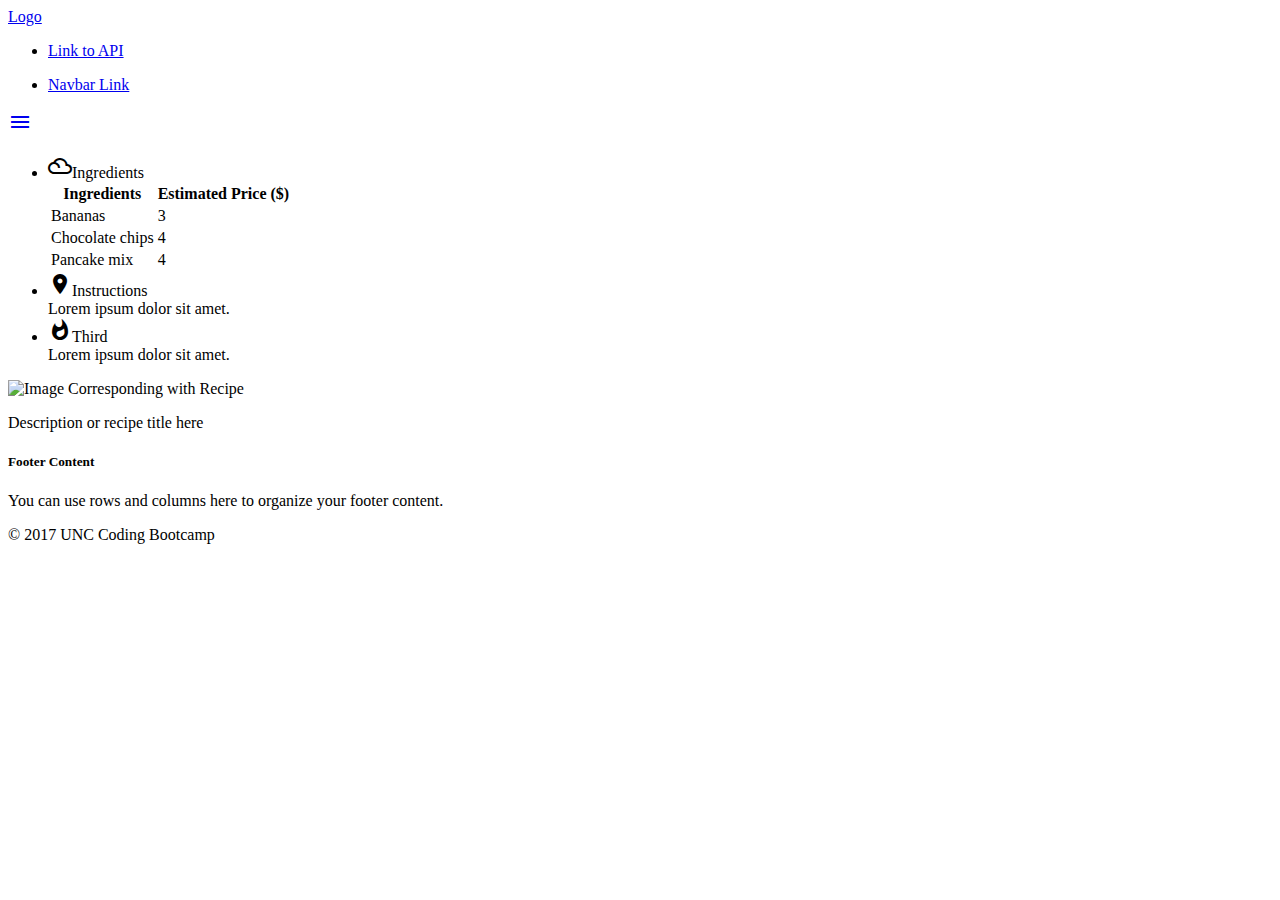
==== recipe.html @ aec1c032 "Merge pull request #5 from indiaaeevans/master" ====
<!DOCTYPE html>
<html>
<head>
  <title>Recipe Search</title>
  <!-- Compiled and minified CSS -->
  <link rel="stylesheet" href="assets/css/materialize.min.css">
  <!-- FONTS -->
  <link href="https://fonts.googleapis.com/icon?family=Material+Icons" rel="stylesheet">
  <!-- ADDED STYLES -->
  <link rel="stylesheet" type="text/css" href="assets/css/style.css">
</head>
<body>
  <nav class="orange lighten-2" role="navigation">
    <div class="nav-wrapper container"><a id="logo-container" href="index.html" class="brand-logo">Logo</a>
      <ul class="right hide-on-med-and-down">
        <li><a href="https://market.mashape.com/spoonacular/recipe-food-nutrition#find-by-ingredients">Link to API</a></li>
      </ul>

      <ul id="nav-mobile" class="side-nav">
        <li><a href="#">Navbar Link</a></li>
      </ul>
      <a href="#" data-activates="nav-mobile" class="button-collapse"><i class="material-icons">menu</i></a>
    </div>
  </nav>

<div class="container">
  <div class="row">
    <div class="col m6 l6">
      <ul class="collapsible" data-collapsible="accordion">
        <li>
          <div class="collapsible-header"><i class="material-icons">filter_drama</i>Ingredients</div>
          <div class="collapsible-body">
          <!-- TABLE TO LIST OUT INGREDIENTS AND PRICES -->

          <table class="highlight">
            <thead>
                <tr>
                    <th>Ingredients</th>
                    <th>Estimated Price ($)</th>
                </tr>
            </thead>

            <tbody>
                <tr>
                  <td>Bananas</td>
                  <td>3</td>
                </tr>
               <tr>
                  <td>Chocolate chips</td>
                  <td>4</td>
                </tr>
              <tr>
                  <td>Pancake mix</td>
                  <td>4</td>
                </tr>
            </tbody>
          </table>
      </div>
      </li>
      <li>
        <div class="collapsible-header"><i class="material-icons">place</i>Instructions</div>
        <div class="collapsible-body"><span>Lorem ipsum dolor sit amet.</span></div>
      </li>
      <li>
        <div class="collapsible-header"><i class="material-icons">whatshot</i>Third</div>
        <div class="collapsible-body"><span>Lorem ipsum dolor sit amet.</span></div>
      </li>
    </ul>
  </div>

    <div class="col m6 l6">
      <div class="card">
          <div class="card-image">
            <img src="https://littlecupcakes.com.au/wp-content/uploads/2015/05/Red-Velvet.png" alt="Image Corresponding with Recipe">
          </div>
          <div class="card-content">
            <p>Description or recipe title here</p>
          </div>
      </div>
    </div>
  </div>
</div>

<!-- FOOTER -->
        <footer class="page-footer">
          <div class="container">
            <div class="row">
              <div class="col m12 s12">
                <h5 class="white-text">Footer Content</h5>
                <p class="grey-text text-lighten-4">You can use rows and columns here to organize your footer content.</p>
              </div>
            </div>
          </div>
          <div class="footer-copyright">
            <div class="container">
            © 2017 UNC Coding Bootcamp
            </div>
          </div>
        </footer>
   <!-- JQUERY -->
   <script type="text/javascript" src="https://code.jquery.com/jquery-2.1.1.min.js"></script>
  <!-- Compiled and minified JavaScript -->
  <script src="assets/js/materialize.min.js"></script>
  <!-- APPLICATION -->
  <script src="assets/js/app.js"></script>
</body>
</html>
---- assets/css/style.css ----
#recent-searches {
	padding-bottom: 60px;
}

header {
	padding-top: 30px;
}

img {
	width: 200px;
	height: auto;
}

h6 {
	font-size: 20px;
	text-align: left;
	margin: none;
}
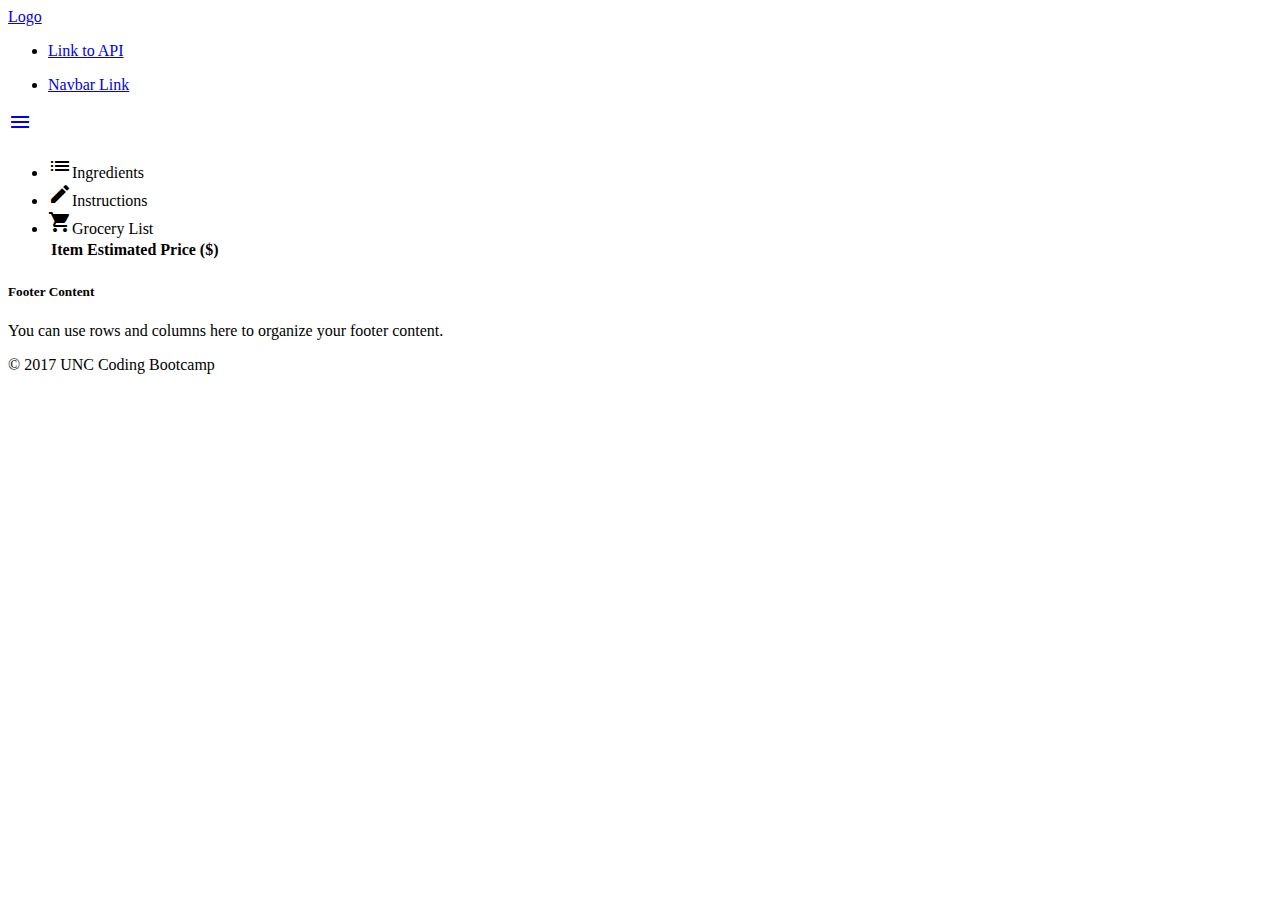
==== commit e6527aef: "first commit" ====
--- a/recipe.html
+++ b/recipe.html
@@ -28,42 +28,40 @@
     <div class="col m6 l6">
       <ul class="collapsible" data-collapsible="accordion">
         <li>
-          <div class="collapsible-header"><i class="material-icons">filter_drama</i>Ingredients</div>
+          <div class="collapsible-header"><i class="material-icons">list</i>Ingredients</div>
           <div class="collapsible-body">
           <!-- TABLE TO LIST OUT INGREDIENTS AND PRICES -->
 
           <table class="highlight">
-            <thead>
-                <tr>
-                    <th>Ingredients</th>
-                    <th>Estimated Price ($)</th>
-                </tr>
-            </thead>
-
-            <tbody>
-                <tr>
-                  <td>Bananas</td>
-                  <td>3</td>
-                </tr>
-               <tr>
-                  <td>Chocolate chips</td>
-                  <td>4</td>
-                </tr>
-              <tr>
-                  <td>Pancake mix</td>
-                  <td>4</td>
-                </tr>
+            
+            <tbody id="ingredients">
+                
             </tbody>
           </table>
       </div>
       </li>
       <li>
-        <div class="collapsible-header"><i class="material-icons">place</i>Instructions</div>
-        <div class="collapsible-body"><span>Lorem ipsum dolor sit amet.</span></div>
+        <div class="collapsible-header"><i class="material-icons">mode_edit</i>Instructions</div>
+        <div class="collapsible-body"><span id="instructions"></span></div>
       </li>
       <li>
-        <div class="collapsible-header"><i class="material-icons">whatshot</i>Third</div>
-        <div class="collapsible-body"><span>Lorem ipsum dolor sit amet.</span></div>
+        <div class="collapsible-header"><i class="material-icons">shopping_cart</i>Grocery List</div>
+        <div class="collapsible-body">
+          <span>
+          <table class="highlight">
+            <tbody id = "groceries">
+              <thead>
+                  <tr>
+                      <th>Item</th>
+                      <th>Estimated Price ($)</th>
+                  </tr>
+              </thead>
+              
+              
+            </tbody>
+          </table>
+          </span>
+        </div>
       </li>
     </ul>
   </div>
@@ -71,10 +69,10 @@
     <div class="col m6 l6">
       <div class="card">
           <div class="card-image">
-            <img src="https://littlecupcakes.com.au/wp-content/uploads/2015/05/Red-Velvet.png" alt="Image Corresponding with Recipe">
+            
           </div>
           <div class="card-content">
-            <p>Description or recipe title here</p>
+            
           </div>
       </div>
     </div>
@@ -102,6 +100,6 @@
   <!-- Compiled and minified JavaScript -->
   <script src="assets/js/materialize.min.js"></script>
   <!-- APPLICATION -->
-  <script src="assets/js/app.js"></script>
+  <script src="assets/js/app2.js"></script>
 </body>
 </html>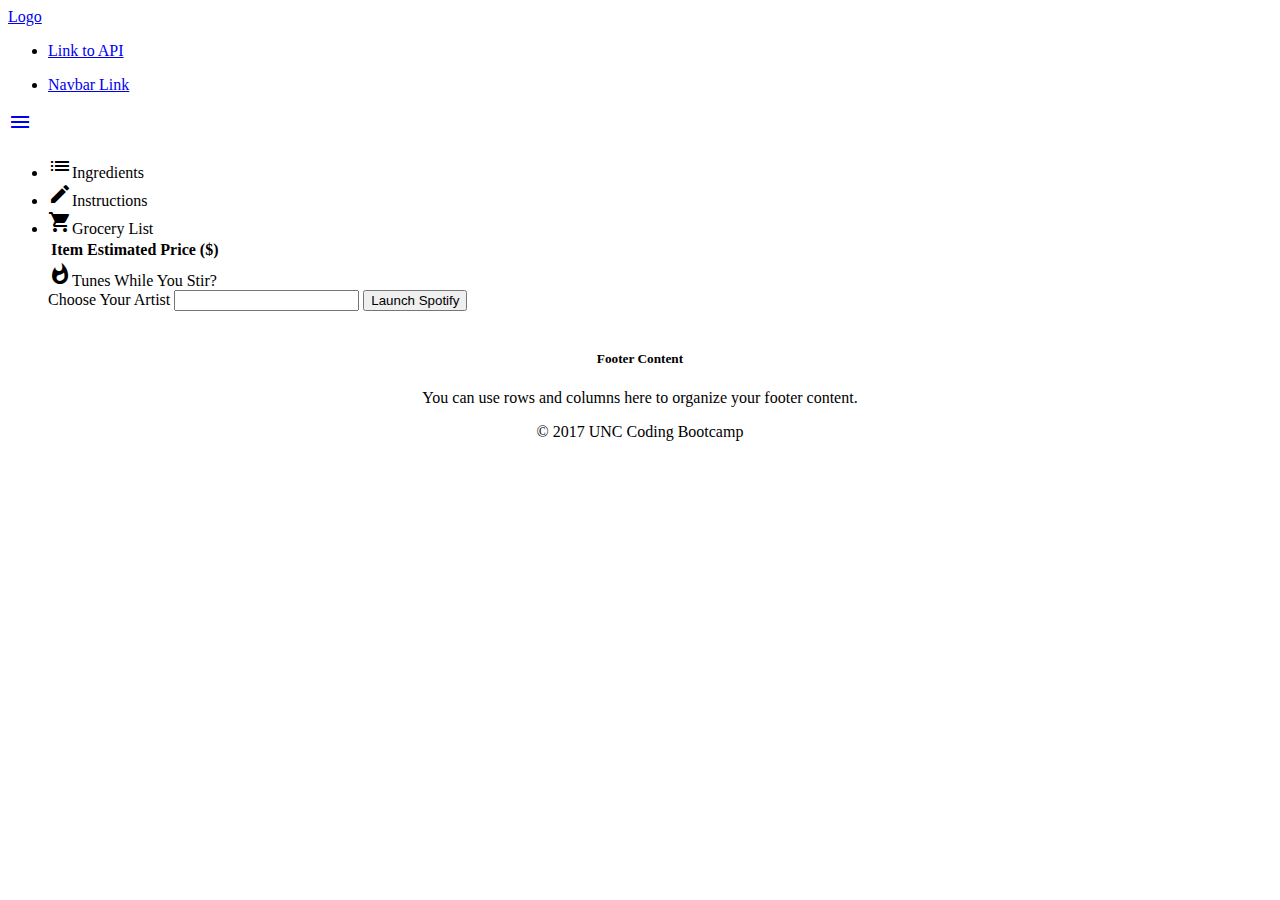
==== commit 64540ed6: "merge issues" ====
--- a/recipe.html
+++ b/recipe.html
@@ -7,6 +7,8 @@
   <!-- FONTS -->
   <link href="https://fonts.googleapis.com/icon?family=Material+Icons" rel="stylesheet">
   <!-- ADDED STYLES -->
+  <link href="https://fonts.googleapis.com/css?family=Roboto" rel="stylesheet">
+  <link rel="stylesheet" type="text/css" href="assets/css/sstyle.css">
   <link rel="stylesheet" type="text/css" href="assets/css/style.css">
 </head>
 <body>
@@ -61,6 +63,18 @@
             </tbody>
           </table>
           </span>
+
+<div class="collapsible-header"><i class="material-icons">whatshot</i>Tunes While You Stir?</div>
+        <div class="collapsible-body">
+        <form id="artist-form">
+        <label for="artist-input">Choose Your Artist</label>
+        <input type="text" id="artist-input">
+        <input id="select-artist" type="submit" class="submit-btn" value="Launch Spotify">
+        </form>
+        <br>
+        <!-- Launch Spotify -->
+        <div id="player-div"></div>
+
         </div>
       </li>
     </ul>
@@ -68,7 +82,7 @@
 
     <div class="col m6 l6">
       <div class="card">
-          <div class="card-image">
+          <div class="card-image" id="chosenRecipe">
             
           </div>
           <div class="card-content">
@@ -100,6 +114,11 @@
   <!-- Compiled and minified JavaScript -->
   <script src="assets/js/materialize.min.js"></script>
   <!-- APPLICATION -->
-  <script src="assets/js/app2.js"></script>
+
+  <script src="assets/js/app.js"></script>
+  <!-- Spotify -->
+  <script src= "assets/js/spotify.js"></script>
+
+  <script src="assets/js/recipe.js"></script>
 </body>
 </html>--- a/assets/css/style.css
+++ b/assets/css/style.css
@@ -1,6 +1,14 @@
 #recent-searches {
 	padding-bottom: 60px;
 }
+
+#index-body{
+	background-image: url("../images/background.png");
+	background-size: 115%;
+	background-repeat: no-repeat;
+	background-position: -60px 60px;
+}
+
 
 header {
 	padding-top: 30px;
@@ -15,4 +23,40 @@
 	font-size: 20px;
 	text-align: left;
 	margin: none;
-}+}
+
+
+.recipe-option-img{
+
+height: 240px;
+max-width:  200px;
+}
+
+.option-card{
+max-width:  200px;
+text-align: center;
+vertical-align: text-top;
+float: left;
+margin-right: 15px;
+
+}
+
+.imgdiv{
+height:  290px;
+overflow: hidden;
+}
+
+.title{
+
+	margin-top: 1.5px;
+	font-size: 14px;
+}
+
+body {
+/*	background-image: url("../images/cooking-1.png");
+*/
+}
+
+.page-footer {
+	text-align: center;
+}
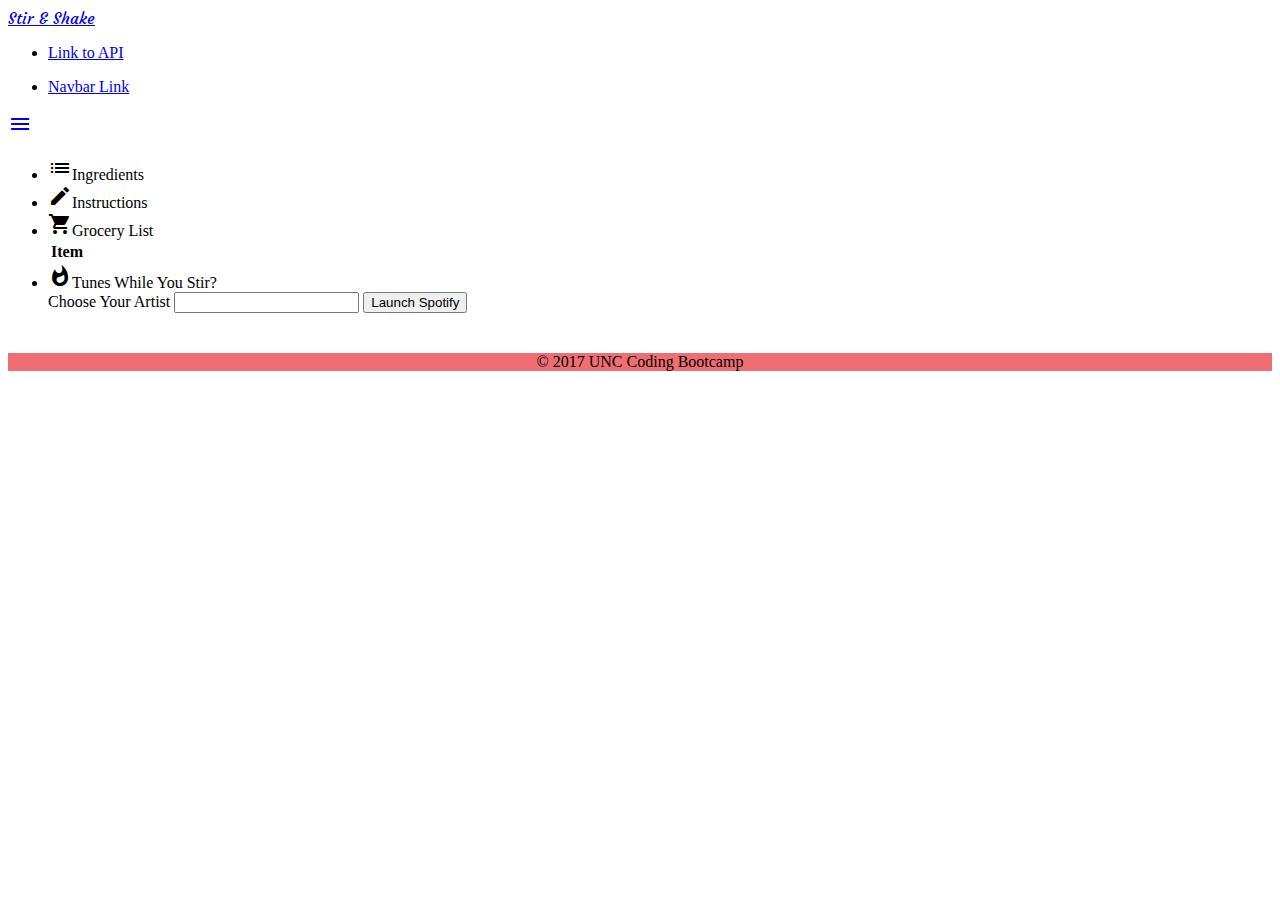
==== commit f1041280: "Merge pull request #11 from hsharpe2777/master" ====
--- a/recipe.html
+++ b/recipe.html
@@ -3,17 +3,17 @@
 <head>
   <title>Recipe Search</title>
   <!-- Compiled and minified CSS -->
-  <link rel="stylesheet" href="assets/css/materialize.min.css">
+  <link rel="stylesheet" href="assets/css/materialize.css">
   <!-- FONTS -->
   <link href="https://fonts.googleapis.com/icon?family=Material+Icons" rel="stylesheet">
   <!-- ADDED STYLES -->
-  <link href="https://fonts.googleapis.com/css?family=Roboto" rel="stylesheet">
+  <link href="https://fonts.googleapis.com/css?family=Courgette" rel="stylesheet">
   <link rel="stylesheet" type="text/css" href="assets/css/sstyle.css">
   <link rel="stylesheet" type="text/css" href="assets/css/style.css">
 </head>
 <body>
   <nav class="orange lighten-2" role="navigation">
-    <div class="nav-wrapper container"><a id="logo-container" href="index.html" class="brand-logo">Logo</a>
+    <div class="nav-wrapper container"><a id="logo-container" href="index.html" class="brand-logo">Stir & Shake</a>
       <ul class="right hide-on-med-and-down">
         <li><a href="https://market.mashape.com/spoonacular/recipe-food-nutrition#find-by-ingredients">Link to API</a></li>
       </ul>
@@ -28,11 +28,11 @@
 <div class="container">
   <div class="row">
     <div class="col m6 l6">
-      <ul class="collapsible" data-collapsible="accordion">
+      <ul class="collapsible popout" data-collapsible="accordion">
         <li>
-          <div class="collapsible-header"><i class="material-icons">list</i>Ingredients</div>
+          <div class="collapsible-header active"><i class="material-icons">list</i>Ingredients</div>
           <div class="collapsible-body">
-          <!-- TABLE TO LIST OUT INGREDIENTS AND PRICES -->
+          <!-- TABLE TO LIST OUT INGREDIENTS -->
 
           <table class="highlight">
             
@@ -55,7 +55,7 @@
               <thead>
                   <tr>
                       <th>Item</th>
-                      <th>Estimated Price ($)</th>
+                      <th></th>
                   </tr>
               </thead>
               
@@ -63,8 +63,10 @@
             </tbody>
           </table>
           </span>
-
-<div class="collapsible-header"><i class="material-icons">whatshot</i>Tunes While You Stir?</div>
+      </li>
+      <li>
+<!-- HEAD -->
+        <div class="collapsible-header"><i class="material-icons">whatshot</i>Tunes While You Stir?</div>
         <div class="collapsible-body">
         <form id="artist-form">
         <label for="artist-input">Choose Your Artist</label>
@@ -74,20 +76,19 @@
         <br>
         <!-- Launch Spotify -->
         <div id="player-div"></div>
-
-        </div>
       </li>
     </ul>
   </div>
 
     <div class="col m6 l6">
       <div class="card">
+           <div class="card-content">
+            
+          </div>
           <div class="card-image" id="chosenRecipe">
             
           </div>
-          <div class="card-content">
-            
-          </div>
+          
       </div>
     </div>
   </div>
@@ -98,8 +99,8 @@
           <div class="container">
             <div class="row">
               <div class="col m12 s12">
-                <h5 class="white-text">Footer Content</h5>
-                <p class="grey-text text-lighten-4">You can use rows and columns here to organize your footer content.</p>
+                <h5 class="white-text">
+                <p class="grey-text text-lighten-4">
               </div>
             </div>
           </div>
--- a/assets/css/style.css
+++ b/assets/css/style.css
@@ -4,9 +4,12 @@
 
 #index-body{
 	background-image: url("../images/background.png");
-	background-size: 115%;
+	background-size: 135%;
 	background-repeat: no-repeat;
-	background-position: -60px 60px;
+	background-position: center;
+	
+
+	
 }
 
 
@@ -20,9 +23,8 @@
 }
 
 h6 {
-	font-size: 20px;
+	font-size: 25px;
 	text-align: left;
-	margin: none;
 }
 
 
@@ -42,21 +44,51 @@
 }
 
 .imgdiv{
-height:  290px;
+height:  300px;
 overflow: hidden;
 }
 
 .title{
 
 	margin-top: 1.5px;
-	font-size: 14px;
+	font-size: 12px;
 }
 
-body {
-/*	background-image: url("../images/cooking-1.png");
-*/
-}
 
 .page-footer {
 	text-align: center;
+	background-color: #ee6e73;
 }
+
+
+::placeholder { /* IE 10+ */
+  color: #A9A9A9;
+}
+
+.groceryItem{
+
+	max-width: 85px;
+	max-height: 100px;
+}
+
+
+#recipeImg{
+	border-top-color: #CCC;
+	border-width: 5px;
+}
+
+
+.recent{
+
+	font-size: 18px;
+	color: black;
+}
+
+.recent:hover {
+       text-decoration: underline;
+}
+
+.brand-logo{
+	font-family: 'Courgette', cursive;
+}
+
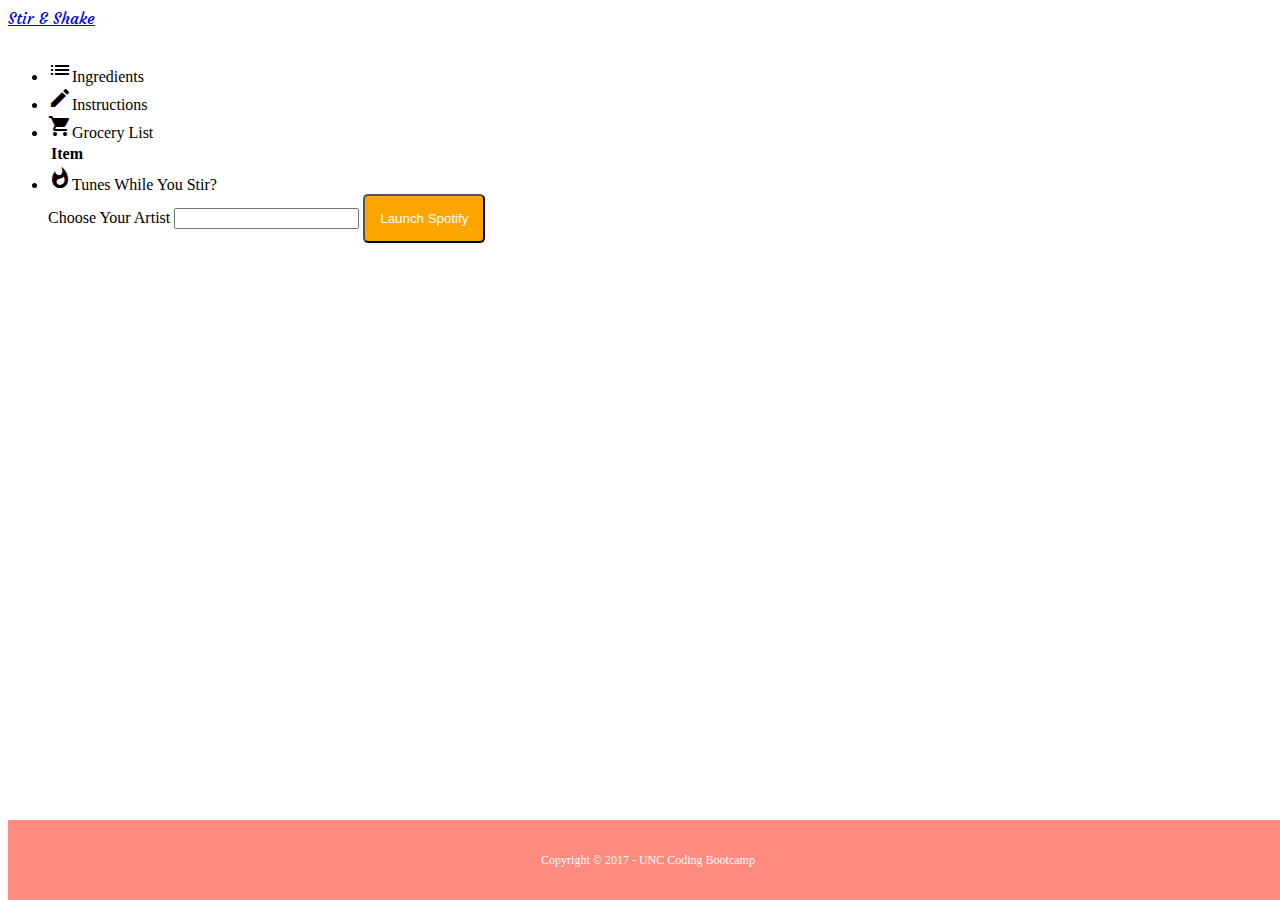
==== commit ab472654: "Merge pull request #12 from indiaaeevans/indiaaeevans/recipe-app" ====
--- a/recipe.html
+++ b/recipe.html
@@ -14,14 +14,6 @@
 <body>
   <nav class="orange lighten-2" role="navigation">
     <div class="nav-wrapper container"><a id="logo-container" href="index.html" class="brand-logo">Stir & Shake</a>
-      <ul class="right hide-on-med-and-down">
-        <li><a href="https://market.mashape.com/spoonacular/recipe-food-nutrition#find-by-ingredients">Link to API</a></li>
-      </ul>
-
-      <ul id="nav-mobile" class="side-nav">
-        <li><a href="#">Navbar Link</a></li>
-      </ul>
-      <a href="#" data-activates="nav-mobile" class="button-collapse"><i class="material-icons">menu</i></a>
     </div>
   </nav>
 
@@ -94,22 +86,13 @@
   </div>
 </div>
 
-<!-- FOOTER -->
-        <footer class="page-footer">
-          <div class="container">
-            <div class="row">
-              <div class="col m12 s12">
-                <h5 class="white-text">
-                <p class="grey-text text-lighten-4">
-              </div>
-            </div>
-          </div>
-          <div class="footer-copyright">
-            <div class="container">
-            © 2017 UNC Coding Bootcamp
-            </div>
-          </div>
-        </footer>
+  <!-- Sticky Footer -->
+    <footer class="footer">
+        <div class="container">
+            <span class="text-muted">Copyright &copy; 2017 - UNC Coding Bootcamp</span>
+         </div>
+    </footer>
+
    <!-- JQUERY -->
    <script type="text/javascript" src="https://code.jquery.com/jquery-2.1.1.min.js"></script>
   <!-- Compiled and minified JavaScript -->
--- a/assets/css/style.css
+++ b/assets/css/style.css
@@ -2,21 +2,36 @@
 	padding-bottom: 60px;
 }
 
-#index-body{
-	background-image: url("../images/background.png");
-	background-size: 135%;
-	background-repeat: no-repeat;
-	background-position: center;
-	
-
-	
+/* CSS FOR FULL PAGE BACKGROUND (EVEN WHEN WINDOW SIZE CHANGES) */
+#index-body{ 
+	background: url("../images/background.png") no-repeat center center fixed; 
+	-webkit-background-size: cover;
+	-moz-background-size: cover;
+	-o-background-size: cover;
+	background-size: cover;
 }
-
-
-header {
-	padding-top: 30px;
+/* STICKY FOOTER STYLES */
+html {
+	position: relative;
+  	min-height: 100%;
 }
-
+body {
+  	/* Margin bottom by footer height */
+  	margin-bottom: 80px;
+}
+.footer {
+	text-align: center;
+	position: absolute;
+	font-size: 12px;
+	bottom: 0;
+ 	width: 100%;
+	/* Set the fixed height of the footer here */
+	height: 80px;
+	/* Vertically center the text by making line height same as footer height */
+	line-height: 80px;
+	background-color: #ff8a80;
+	color: white;
+}	
 img {
 	width: 200px;
 	height: auto;
@@ -26,64 +41,45 @@
 	font-size: 25px;
 	text-align: left;
 }
-
-
 .recipe-option-img{
-
-height: 240px;
-max-width:  200px;
+	height: 240px;
+	max-width:  200px;
 }
-
-.option-card{
-max-width:  200px;
-text-align: center;
-vertical-align: text-top;
-float: left;
-margin-right: 15px;
-
+	.option-card{
+	max-width:  200px;
+	text-align: center;
+	vertical-align: text-top;
+	float: left;
+	margin-right: 15px;
 }
-
 .imgdiv{
-height:  300px;
-overflow: hidden;
+	height:  300px;
+	overflow: hidden;
 }
-
 .title{
-
 	margin-top: 1.5px;
 	font-size: 12px;
 }
-
-
 .page-footer {
 	text-align: center;
 	background-color: #ee6e73;
 }
-
-
 ::placeholder { /* IE 10+ */
   color: #A9A9A9;
 }
 
 .groceryItem{
-
 	max-width: 85px;
 	max-height: 100px;
 }
-
-
 #recipeImg{
 	border-top-color: #CCC;
 	border-width: 5px;
 }
-
-
 .recent{
-
 	font-size: 18px;
 	color: black;
 }
-
 .recent:hover {
        text-decoration: underline;
 }
@@ -91,4 +87,13 @@
 .brand-logo{
 	font-family: 'Courgette', cursive;
 }
-
+.submit-btn {
+	background-color: orange;
+	color: white;
+	font-family: 'Roboto', sans-serif;
+	border-radius: 5px; 
+	padding: 15px;
+}
+nav {
+	margin-bottom: 30px;
+}
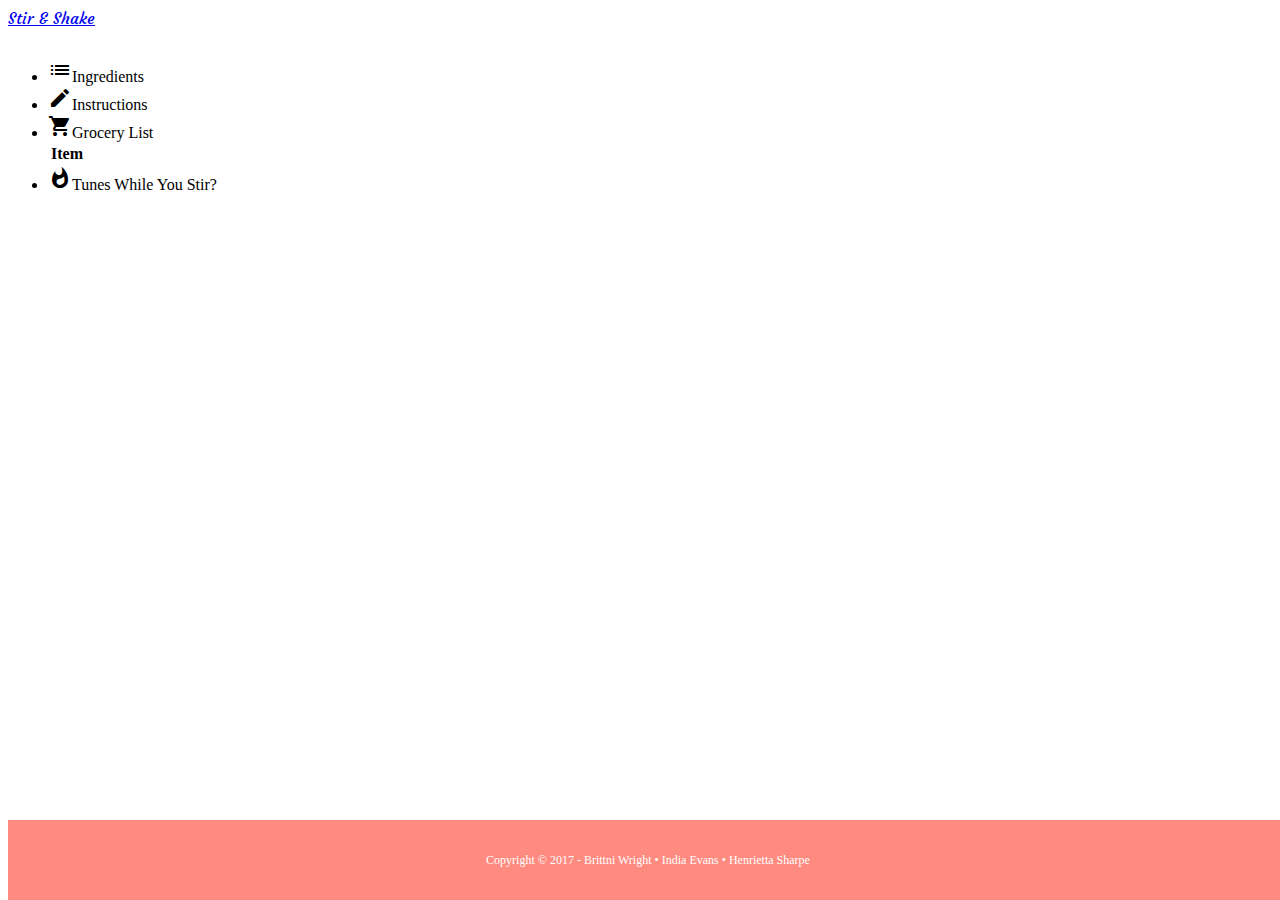
==== commit 9e29c907: "Merge pull request #16 from hsharpe2777/master" ====
--- a/recipe.html
+++ b/recipe.html
@@ -1,5 +1,6 @@
 <!DOCTYPE html>
 <html>
+
 <head>
   <title>Recipe Search</title>
   <!-- Compiled and minified CSS -->
@@ -11,37 +12,38 @@
   <link rel="stylesheet" type="text/css" href="assets/css/sstyle.css">
   <link rel="stylesheet" type="text/css" href="assets/css/style.css">
 </head>
+
 <body>
   <nav class="orange lighten-2" role="navigation">
     <div class="nav-wrapper container"><a id="logo-container" href="index.html" class="brand-logo">Stir & Shake</a>
     </div>
   </nav>
 
-<div class="container">
-  <div class="row">
-    <div class="col m6 l6">
-      <ul class="collapsible popout" data-collapsible="accordion">
-        <li>
-          <div class="collapsible-header active"><i class="material-icons">list</i>Ingredients</div>
-          <div class="collapsible-body">
-          <!-- TABLE TO LIST OUT INGREDIENTS -->
+  <div class="container">
+    <div class="row">
+      <div class="col m6 l6">
+        <ul class="collapsible popout" data-collapsible="accordion">
+          <li>
+            <div class="collapsible-header active"><i class="material-icons">list</i>Ingredients</div>
+            <div class="collapsible-body">
+              <!-- TABLE TO LIST OUT INGREDIENTS -->
 
-          <table class="highlight">
-            
-            <tbody id="ingredients">
-                
-            </tbody>
-          </table>
-      </div>
-      </li>
-      <li>
-        <div class="collapsible-header"><i class="material-icons">mode_edit</i>Instructions</div>
-        <div class="collapsible-body"><span id="instructions"></span></div>
-      </li>
-      <li>
-        <div class="collapsible-header"><i class="material-icons">shopping_cart</i>Grocery List</div>
-        <div class="collapsible-body">
-          <span>
+              <table class="highlight">
+
+                <tbody id="ingredients">
+
+                </tbody>
+              </table>
+            </div>
+          </li>
+          <li>
+            <div class="collapsible-header"><i class="material-icons">mode_edit</i>Instructions</div>
+            <div class="collapsible-body"><span id="instructions"></span></div>
+          </li>
+          <li>
+            <div class="collapsible-header"><i class="material-icons">shopping_cart</i>Grocery List</div>
+            <div class="collapsible-body">
+              <span>
           <table class="highlight">
             <tbody id = "groceries">
               <thead>
@@ -55,54 +57,54 @@
             </tbody>
           </table>
           </span>
-      </li>
-      <li>
-<!-- HEAD -->
-        <div class="collapsible-header"><i class="material-icons">whatshot</i>Tunes While You Stir?</div>
-        <div class="collapsible-body">
-        <form id="artist-form">
-        <label for="artist-input">Choose Your Artist</label>
-        <input type="text" id="artist-input">
-        <input id="select-artist" type="submit" class="submit-btn" value="Launch Spotify">
-        </form>
-        <br>
-        <!-- Launch Spotify -->
-        <div id="player-div"></div>
-      </li>
-    </ul>
-  </div>
+          </li>
+          <li>
+            <!-- HEAD -->
+            <div class="collapsible-header"><i class="material-icons">whatshot</i>Tunes While You Stir?</div>
+            <div class="collapsible-body">
+              <form id="artist-form">
+                <iframe src="https://open.spotify.com/embed/user/12127765650/playlist/1wVlsya6O8ti59oVA6Qi8m" width="300" height="380" frameborder="0"
+                  allowtransparency="true"></iframe>
+              </form>
+              <br>
+              <!-- Launch Spotify -->
+              <div id="player-div"></div>
+          </li>
+        </ul>
+        </div>
 
-    <div class="col m6 l6">
-      <div class="card">
-           <div class="card-content">
-            
+        <div class="col m6 l6">
+          <div class="card">
+            <div class="card-content">
+
+            </div>
+            <div class="card-image" id="chosenRecipe">
+
+            </div>
+
           </div>
-          <div class="card-image" id="chosenRecipe">
-            
-          </div>
-          
+        </div>
+        </div>
       </div>
-    </div>
-  </div>
-</div>
 
-  <!-- Sticky Footer -->
-    <footer class="footer">
+      <!-- Sticky Footer -->
+      <footer class="footer">
         <div class="container">
-            <span class="text-muted">Copyright &copy; 2017 - UNC Coding Bootcamp</span>
-         </div>
-    </footer>
+          <span class="text-muted">Copyright &copy; 2017 - Brittni Wright &bull; India Evans &bull; Henrietta Sharpe</span>
+        </div>
+      </footer>
 
-   <!-- JQUERY -->
-   <script type="text/javascript" src="https://code.jquery.com/jquery-2.1.1.min.js"></script>
-  <!-- Compiled and minified JavaScript -->
-  <script src="assets/js/materialize.min.js"></script>
-  <!-- APPLICATION -->
+      <!-- JQUERY -->
+      <script type="text/javascript" src="https://code.jquery.com/jquery-2.1.1.min.js"></script>
+      <!-- Compiled and minified JavaScript -->
+      <script src="assets/js/materialize.min.js"></script>
+      <!-- APPLICATION -->
 
-  <script src="assets/js/app.js"></script>
-  <!-- Spotify -->
-  <script src= "assets/js/spotify.js"></script>
+      <script src="assets/js/app.js"></script>
+      <!-- Spotify -->
+      <script src="assets/js/spotify.js"></script>
 
-  <script src="assets/js/recipe.js"></script>
+      <script src="assets/js/recipe.js"></script>
 </body>
+
 </html>--- a/assets/css/style.css
+++ b/assets/css/style.css
@@ -1,6 +1,28 @@
 #recent-searches {
 	padding-bottom: 60px;
 }
+
+
+#index-body{
+	background-image: url("../images/background.png");
+	background-size: 135%;
+	background-repeat: no-repeat;
+	background-position: center;
+}
+
+
+
+
+
+html{*/
+	height: auto;
+}
+
+
+header {
+	padding-top: 30px;
+}
+
 
 /* CSS FOR FULL PAGE BACKGROUND (EVEN WHEN WINDOW SIZE CHANGES) */
 #index-body{ 
@@ -32,6 +54,8 @@
 	background-color: #ff8a80;
 	color: white;
 }	
+
+
 img {
 	width: 200px;
 	height: auto;
@@ -42,18 +66,21 @@
 	text-align: left;
 }
 .recipe-option-img{
-	height: 240px;
-	max-width:  200px;
+	height: auto;
+	width:  200px;
 }
-	.option-card{
-	max-width:  200px;
+.option-card{
 	text-align: center;
 	vertical-align: text-top;
 	float: left;
 	margin-right: 15px;
+	width: 200px;
+	height: 250px;
 }
+/* wrapper around results images to make sure image sizes look the same */
 .imgdiv{
-	height:  300px;
+	width:  200px;
+	height: 200px;
 	overflow: hidden;
 }
 .title{
@@ -63,6 +90,7 @@
 .page-footer {
 	text-align: center;
 	background-color: #ee6e73;
+	
 }
 ::placeholder { /* IE 10+ */
   color: #A9A9A9;
